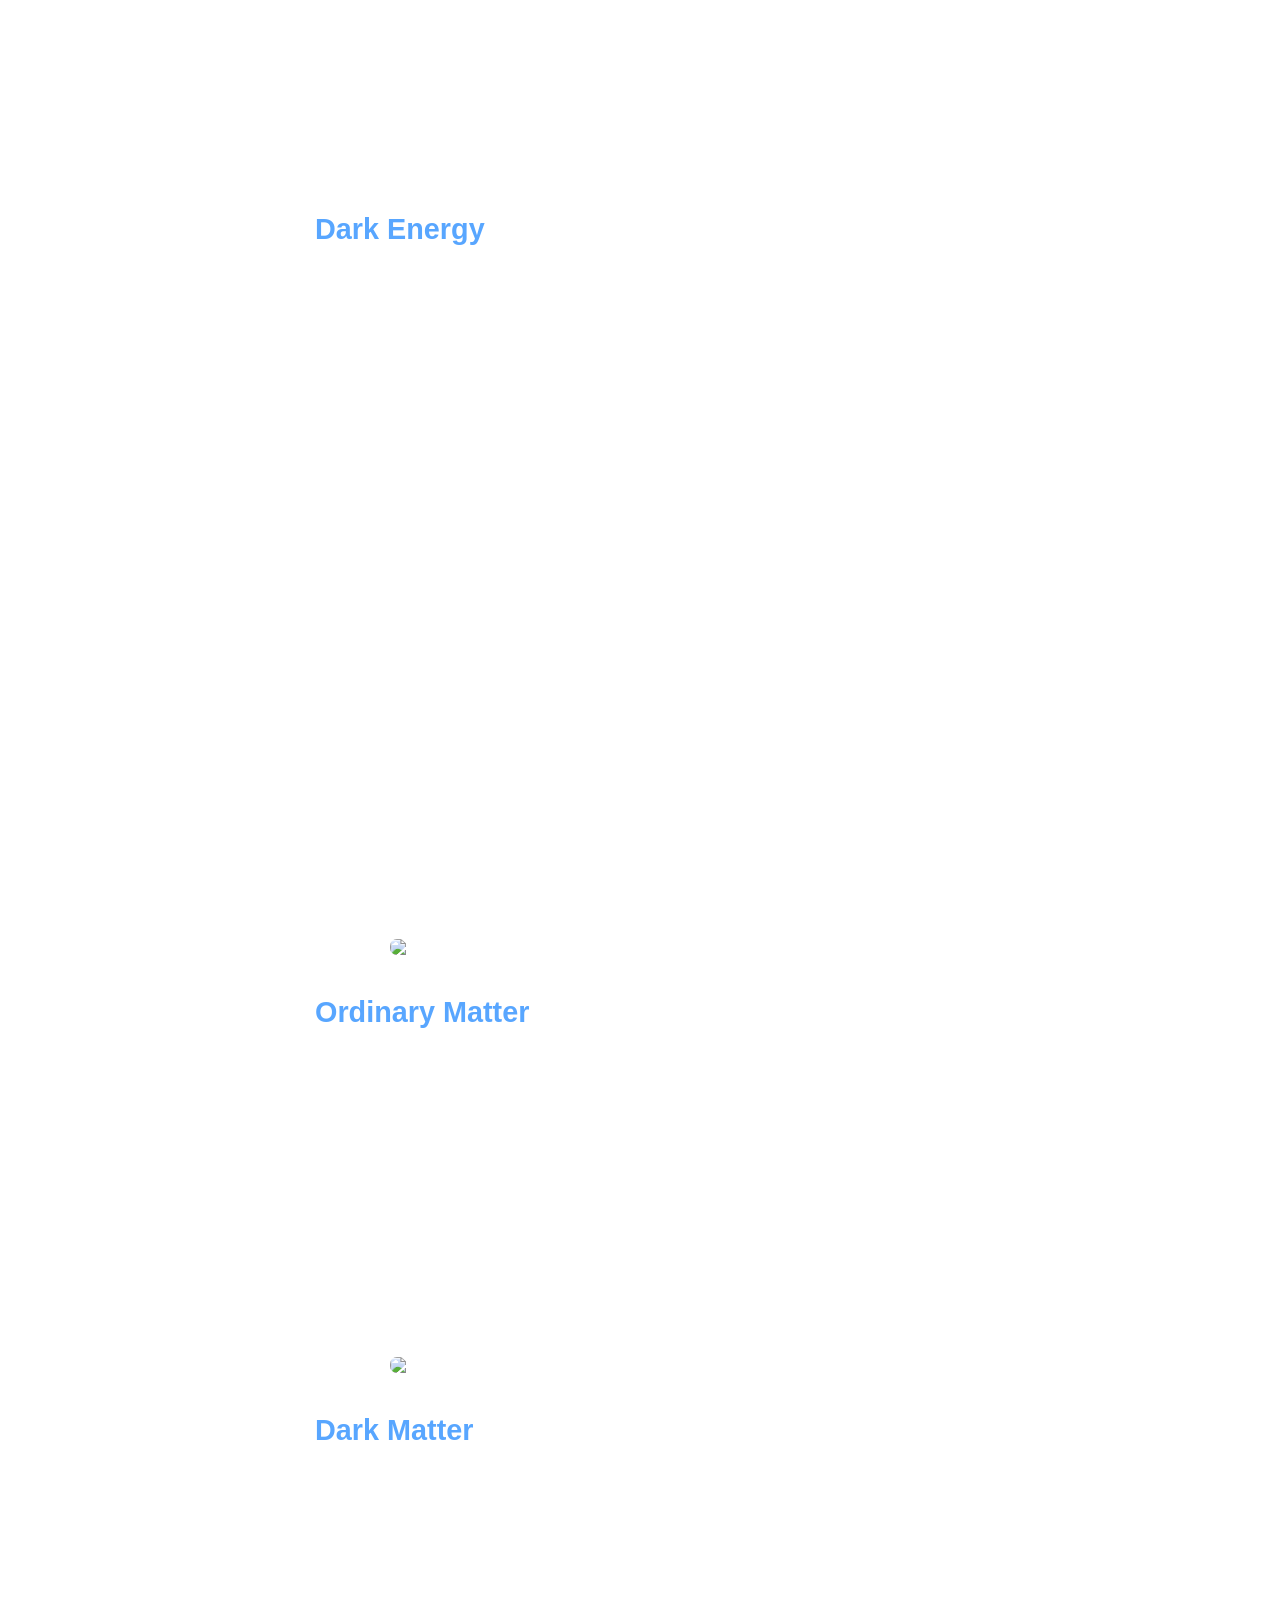
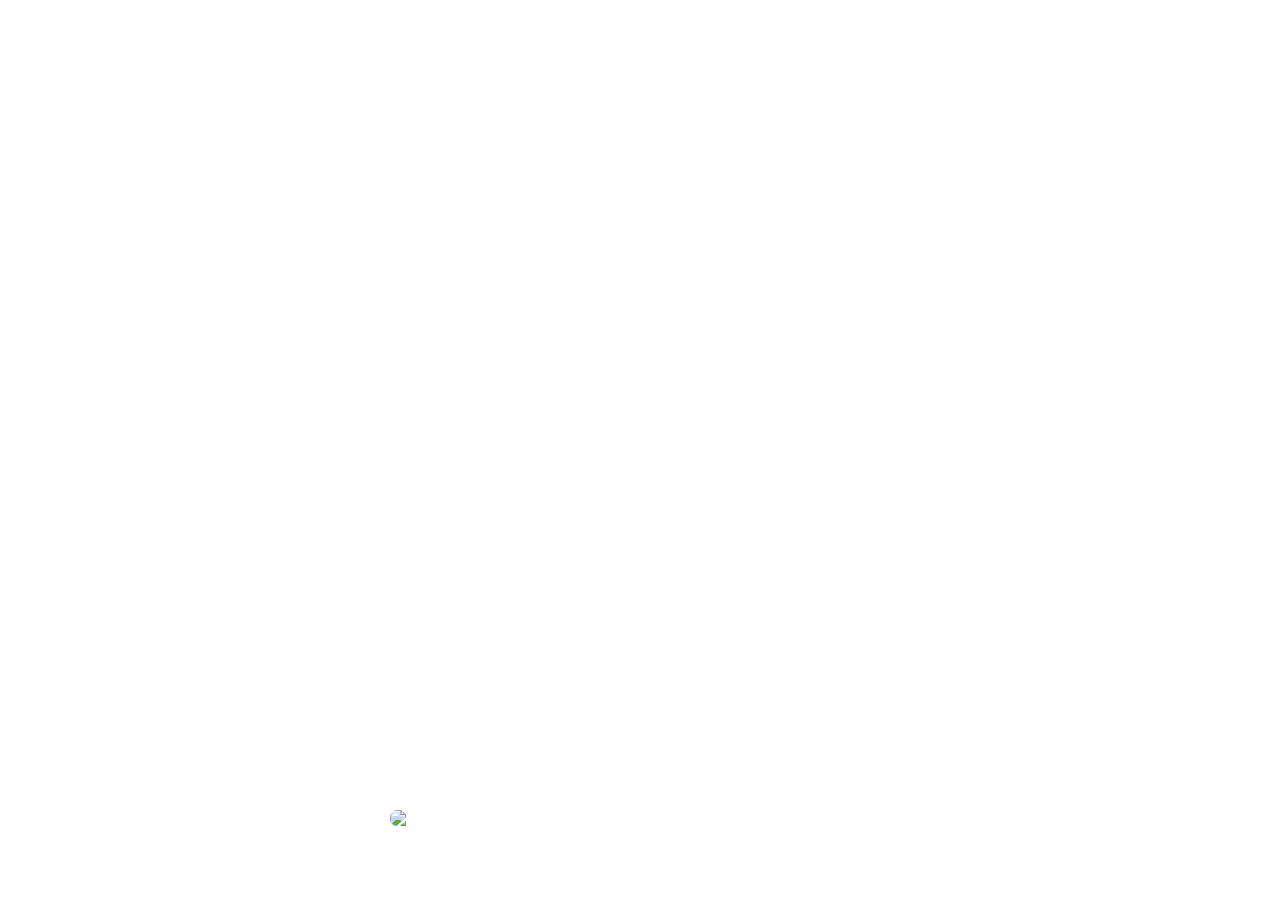
==== matter.html @ dea0ca17 "matter" ====
<!DOCTYPE html>
<head>
<meta charset="UTF-8">
    <meta name="viewport" content="width=device-width, initial-scale=1.0">
	<title>Matter</title>
	<link rel="stylesheet" href="matter.css">
</head>

<body>
    <h1>The Universe</h1>
    <h2>Dark Energy, Dark Matter, and Ordinary Matter</h2>


        <h3><strong>Dark Energy</strong></h3>
        <p>Around 13.8 billion years ago, the universe began to expand rapidly which astronomers call the big bang. Dark energy is the current name that astronomers gave the ‘something’ that had caused the universe to expand at an accelerated rate. </p>
        <p>There are four main leading explanations on dark energy. One is vacuum energy. Some scientists think that dark energy is the fundamental, always present background energy in space which could be equal to the mathematical term Albert Einstein added to his equation of general relativity. <br>
        The next idea is quintessence. Some scientists think that dark energy can be a type of energy fluid or or field that fills space. This idea of dark energy has been nicknamed quintessence after the theoretical fifth element discussed by ancient Greek philosophers. <br>
        The next idea of dark energy is space wrinklers. Some scientists think that dark energy could be a defect in the fabric of the universe itself. The last explanation for what dark energy is, is that it is a flaw in general relativity. Some scientists believe that dark energy isn’t something physical that we can discover but rather an issue with general relativity and Einstein's theory of gravity. With this, scientists think that we can adjust our understanding of gravity in such a way that it compliments the observations of the universe without dark energy. 
        </p>
        <img src="https://www.mos.org/sites/default/files/styles/max_width_2400/public/2025-03/Artist_illustration_of_universe_expansion_credit_NASA-WMAP_Science_Team-Dana_Berry.png?itok=XfvrKYeU">

        <h3><strong>Ordinary Matter</strong></h3>
        <p>Normal matter takes up everything we can actually observe in the universe. We can see ordinary matter in visible light through our own eyes or through telescopes that detect light we can not see (Ultraviolet and infrared). Most of the normal matter is made up of atomic particles, protons, electrons, and neutrons. It can exist throughout the universe as gas, solid, liquid or even plasma of charged particles. Plasma is the fourth state of matter that is formed when a gas is exposed to strong electromagnetic fields that cause the atoms to split. Though ordinary matter is everywhere around us and in the universe, it only makes up less than 5% of the universe. 
</p>
        <img src="https://www.quantamagazine.org/wp-content/uploads/2018/09/WHIM_2880_Edit.jpg">

        <h3><strong>Dark Matter</strong></h3>
        <p>Dark matter is “invisible glue” that holds the universe together. This material that scientists study is all around us. Dark matter makes up most of the matter in the universe. In fact, it makes up the majority of mass in galaxies and galaxy clusters. Scientists also estimate that regular matter takes up only about 5% of the universe while dark matter makes up about 27% of the universe. The rest of the area is thought to be dark energy. Dark matter can interact with ordinary matter through gravity but it can not interact with the electromagnetic spectrum. This means that dark matter does not absorb, reflect, or emit light. Though dark matter is invisible, it takes up space in the universe and holds mass just like ordinary matter. Currently, there are several explanations for dark matter. Scientists also may think that dark matter is made up of more than one particle. The first idea is WIMPs(Weakly Interacting Massive Particles). WIMPs are hypothetical particles that are large and heavy. They can not absorb or emit light. Scientists believe that these particles interact with gravity and maybe even other forces in such a way that allows the WIMPs to pass through normal matter almost perfectly. <br>
        Another idea is axions. Axions are hypothetical subatomic particles that are low mass and low energy. Scientists believe that these particles would solve the CP problem. The CP problem is that when regular matter particles are swapped for antimatter particles, the laws of physics should remain the same as well as that the particles should be symmetrical and cancel each other out. Scientists believe that axions would solve the CP problem by violating the symmetry and allow regular matter to grow. The last idea is Primordial black holes. Black holes are the most dense objects in the universe and they have gravity so extreme that at some point, not even light can escape. Primordial black holes are hypothetical black holes that scientists think were formed right after the birth of the universe. One idea with the primordial black holes is that they were formed of regular regular matter at the start of the universe but then collapsed, becoming the dark matter that has now spread across the universe.
</p>

        <img src="https://assets.science.nasa.gov/dynamicimage/assets/science/astro/universe/internal_resources/360/Universe_Pie_Chart.jpeg?w=1280&h=720&fit=clip&crop=faces%2Cfocalpoint">
</body>
---- matter.css ----
body {
    font-family: 'Source Sans Pro', sans-serif;
    background-image: url("https://www.universetoday.com/article_images/STScI-01H1CTP0ZH56RH3HDG0HAZHYHM_20251220_235939.png");
    background-attachment: fixed;
    background-size: cover;
    background-position: center;
    color: white;
    padding: 40px;
    font-size: 14pt;
}

h1, h2 {
    text-align: center;
}

strong {
    display: block;
    font-size: 1.8rem;
    color: #58a6ff;
    max-width: 650px;
    margin: 40px auto 10px auto;
}

p {
    max-width: 650px;
    margin: 15px auto;
    line-height: 1.7;
    color: rgba(255, 255, 255, 0.95);

}

img {
    display: block;
    width: 500px;
    height: auto;
    margin: 20px auto 40px auto;
    border-radius: 8px;
    border: 1px solid rgba(255, 255, 255, 0.2);
}

img:hover{
    width:650px
}
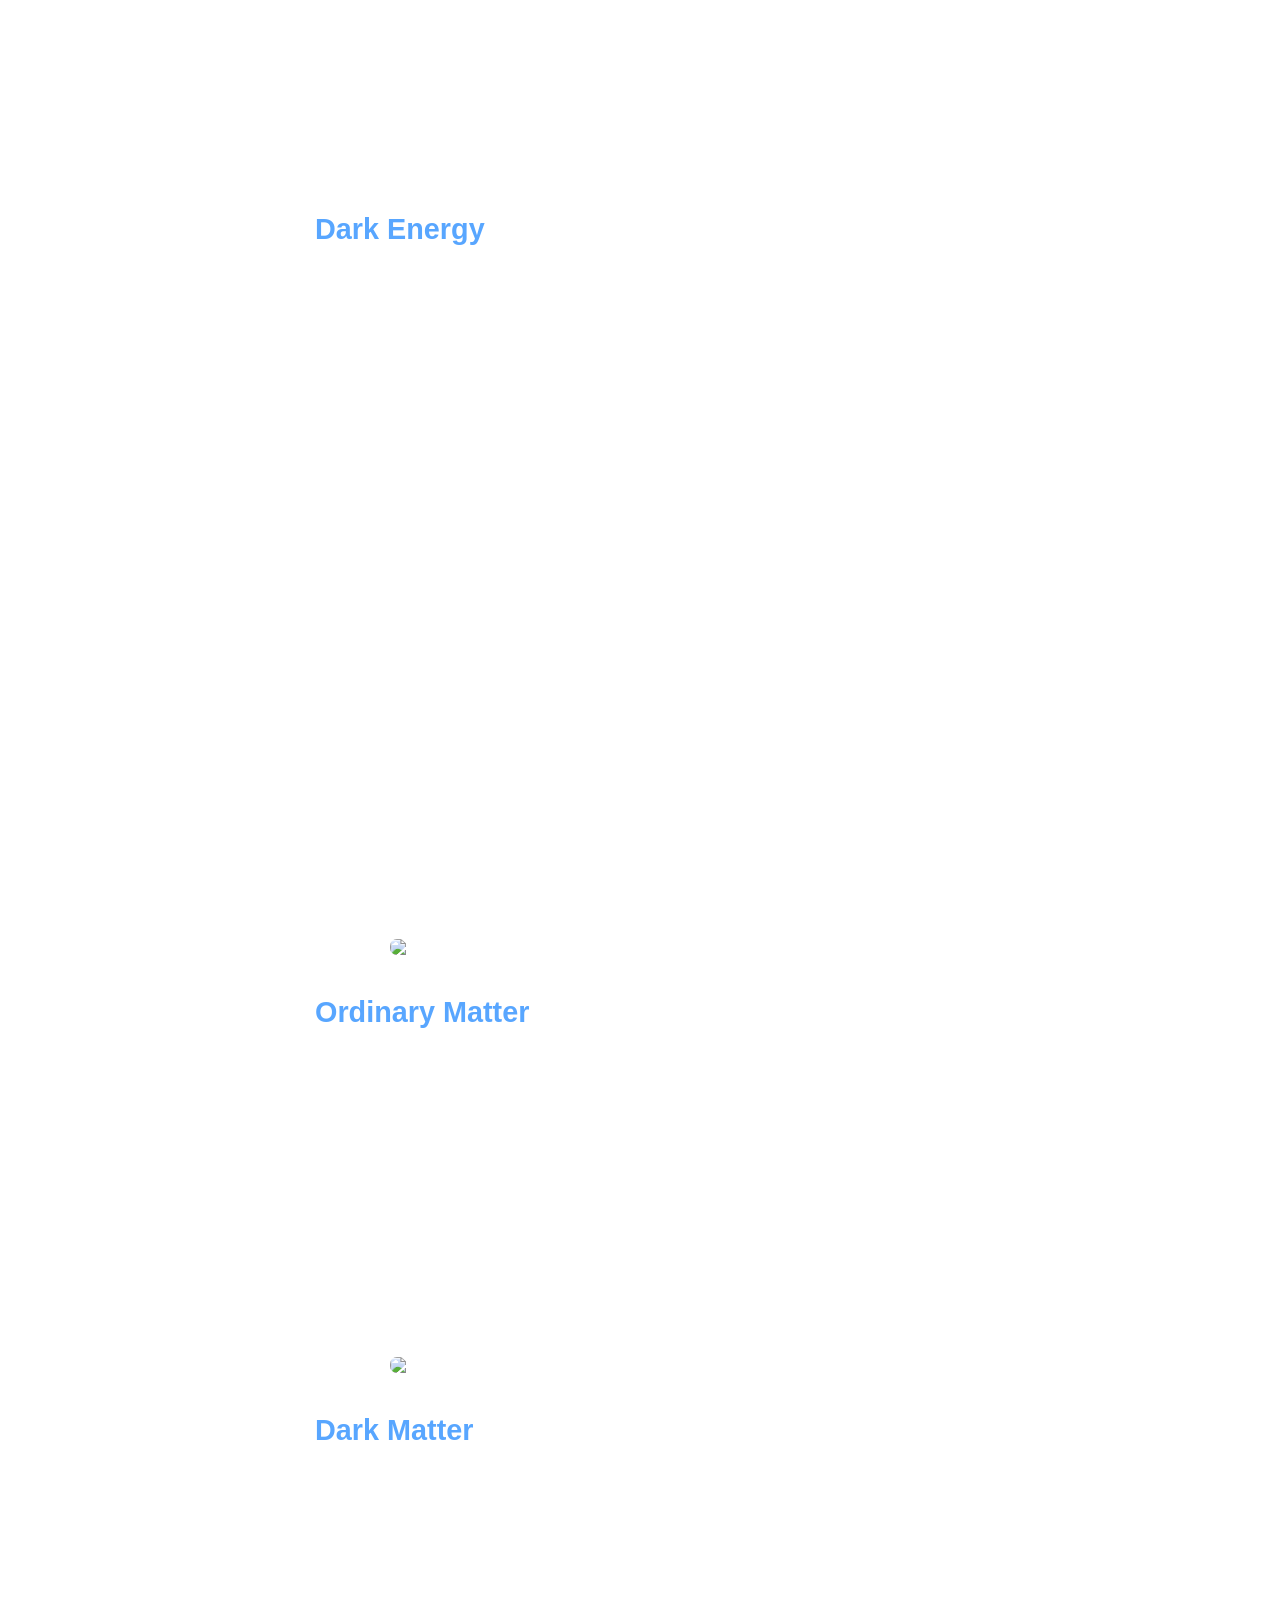
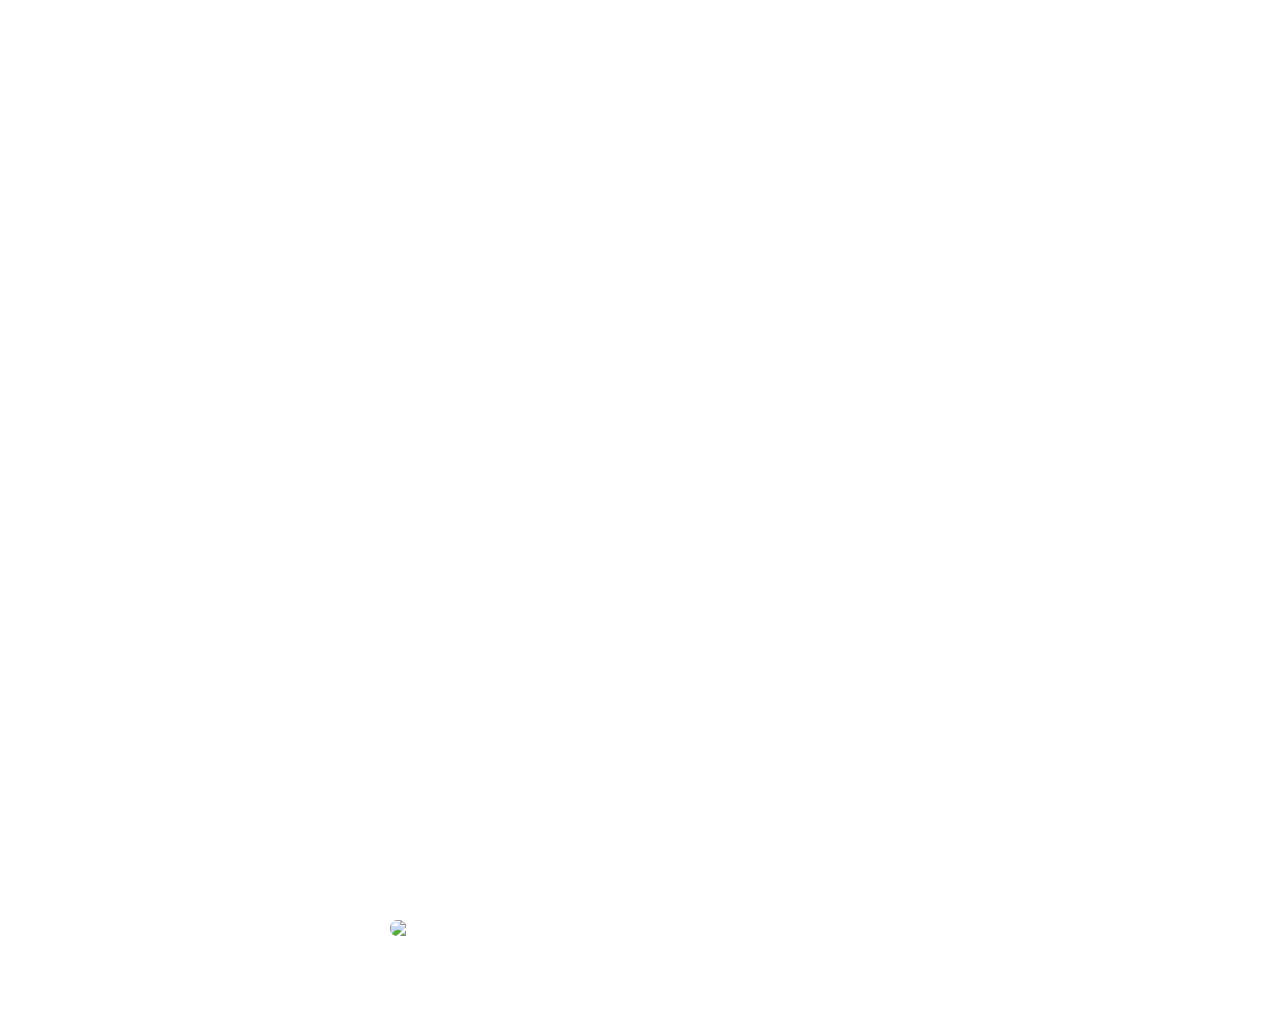
==== commit 65aea874: "more matter" ====
--- a/matter.html
+++ b/matter.html
@@ -28,6 +28,9 @@
         <p>Dark matter is “invisible glue” that holds the universe together. This material that scientists study is all around us. Dark matter makes up most of the matter in the universe. In fact, it makes up the majority of mass in galaxies and galaxy clusters. Scientists also estimate that regular matter takes up only about 5% of the universe while dark matter makes up about 27% of the universe. The rest of the area is thought to be dark energy. Dark matter can interact with ordinary matter through gravity but it can not interact with the electromagnetic spectrum. This means that dark matter does not absorb, reflect, or emit light. Though dark matter is invisible, it takes up space in the universe and holds mass just like ordinary matter. Currently, there are several explanations for dark matter. Scientists also may think that dark matter is made up of more than one particle. The first idea is WIMPs(Weakly Interacting Massive Particles). WIMPs are hypothetical particles that are large and heavy. They can not absorb or emit light. Scientists believe that these particles interact with gravity and maybe even other forces in such a way that allows the WIMPs to pass through normal matter almost perfectly. <br>
         Another idea is axions. Axions are hypothetical subatomic particles that are low mass and low energy. Scientists believe that these particles would solve the CP problem. The CP problem is that when regular matter particles are swapped for antimatter particles, the laws of physics should remain the same as well as that the particles should be symmetrical and cancel each other out. Scientists believe that axions would solve the CP problem by violating the symmetry and allow regular matter to grow. The last idea is Primordial black holes. Black holes are the most dense objects in the universe and they have gravity so extreme that at some point, not even light can escape. Primordial black holes are hypothetical black holes that scientists think were formed right after the birth of the universe. One idea with the primordial black holes is that they were formed of regular regular matter at the start of the universe but then collapsed, becoming the dark matter that has now spread across the universe.
 </p>
+        <p>Dark matter is an unknown type of matter that holds the galaxies together while dark energy is the name scientists have given to whatever may be causing our universe to expand at a quickening rate over time.  
+
+</p>
 
         <img src="https://assets.science.nasa.gov/dynamicimage/assets/science/astro/universe/internal_resources/360/Universe_Pie_Chart.jpeg?w=1280&h=720&fit=clip&crop=faces%2Cfocalpoint">
 </body>
--- a/matter.css
+++ b/matter.css
@@ -29,6 +29,8 @@
 
 }
 
+
+
 img {
     display: block;
     width: 500px;
